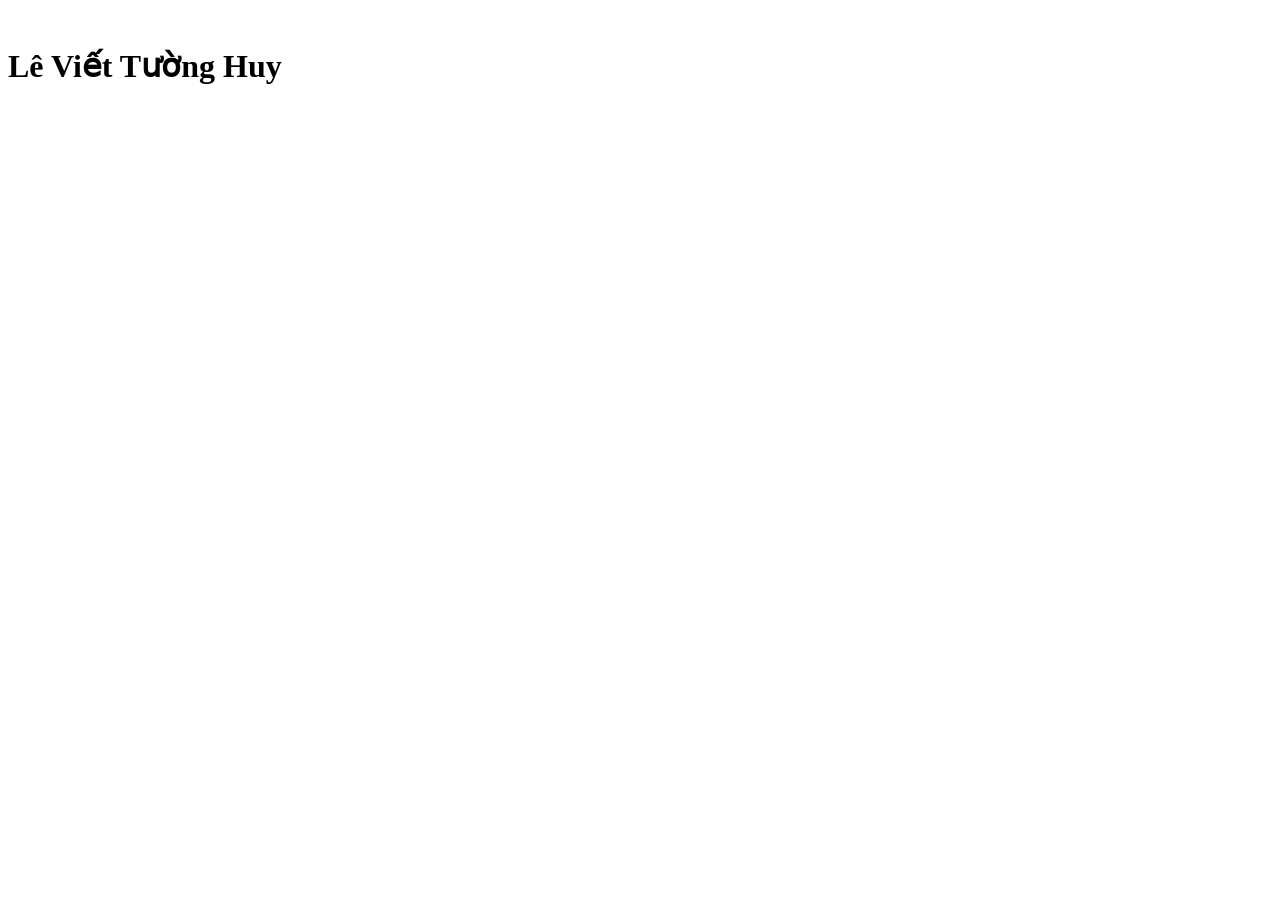
==== index.html @ f7544b54 "asass aa" ====
<!DOCTYPE html>
<html lang="en">

<head>
    <meta charset="UTF-8">
    <meta name="viewport" content="width=<device-width>, initial-scale=1.0">
    <title>Document</title>
</head>

<body>
    <img src="https://scontent.fdad2-1.fna.fbcdn.net/v/t1.0-9/137633046_2759947177579153_5696618420287145840_o.jpg?_nc_cat=101&ccb=2&_nc_sid=09cbfe&_nc_ohc=T-tc-sj7gkwAX95w3US&_nc_oc=AQkyB2liA0-WbYJ1VI_cttihZw5RZfBRqGlPSyf9aMHFmkqeSoQehNGav07w47o2aY4&_nc_ht=scontent.fdad2-1.fna&oh=03a4f13dbc0d46f34a712739554a8cec&oe=6032FE2B"
        alt="">
    <link rel="stylesheet" href="https://www.facebook.com/huyletuong.led" class="">
    <h1>Lê Viết Tường Huy </h1>
</body>

</html>
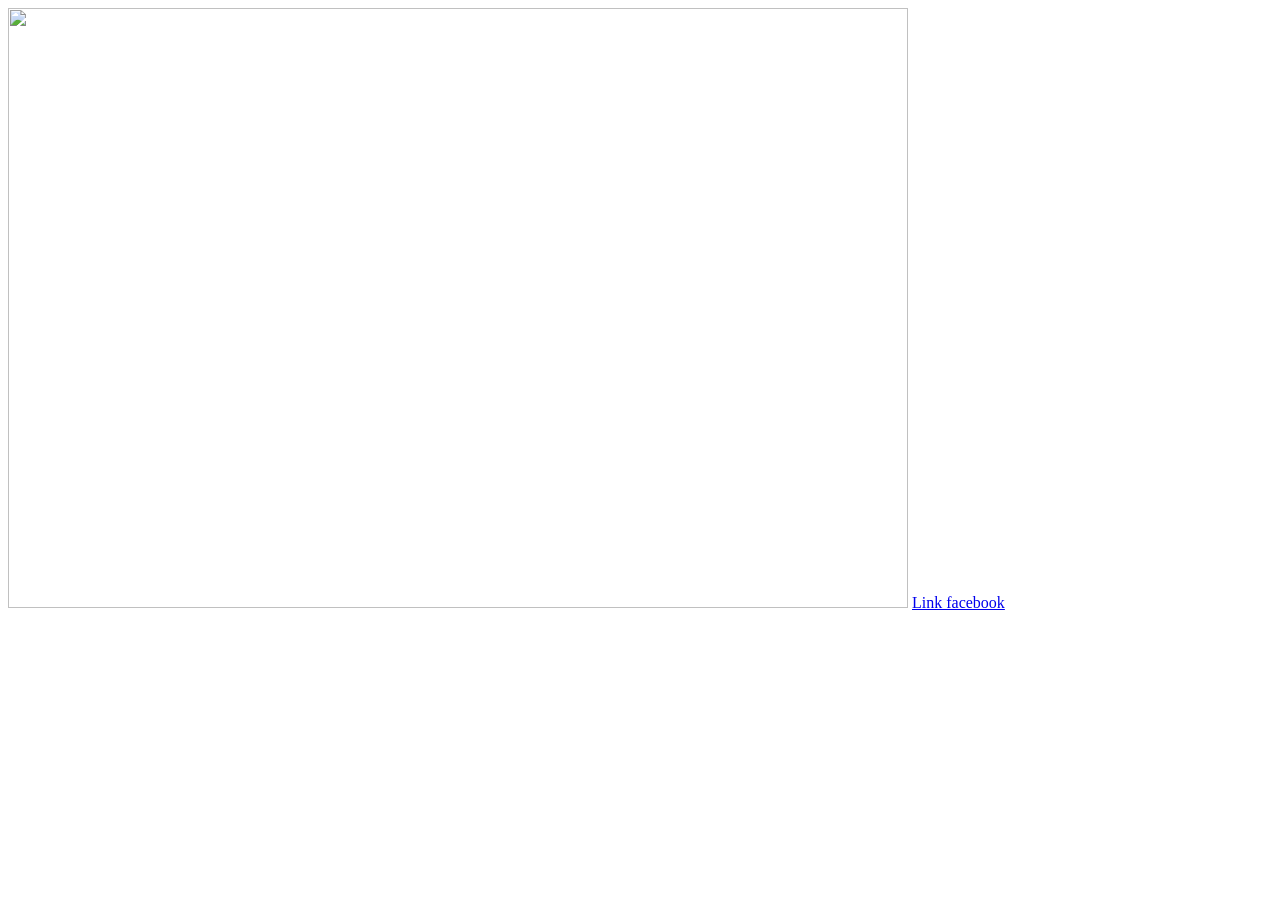
==== commit fedc0d21: "a a" ====
--- a/index.html
+++ b/index.html
@@ -9,9 +9,9 @@
 
 <body>
     <img src="https://scontent.fdad2-1.fna.fbcdn.net/v/t1.0-9/137633046_2759947177579153_5696618420287145840_o.jpg?_nc_cat=101&ccb=2&_nc_sid=09cbfe&_nc_ohc=T-tc-sj7gkwAX95w3US&_nc_oc=AQkyB2liA0-WbYJ1VI_cttihZw5RZfBRqGlPSyf9aMHFmkqeSoQehNGav07w47o2aY4&_nc_ht=scontent.fdad2-1.fna&oh=03a4f13dbc0d46f34a712739554a8cec&oe=6032FE2B"
-        alt="">
-    <link rel="stylesheet" href="https://www.facebook.com/huyletuong.led" class="">
-    <h1>Lê Viết Tường Huy </h1>
+        width="900" height="600" alt="">
+
+    <a href="https://www.facebook.com/huyletuong.led "> <link rel="stylesheet ">Link facebook</a>
 </body>
 
 </html>
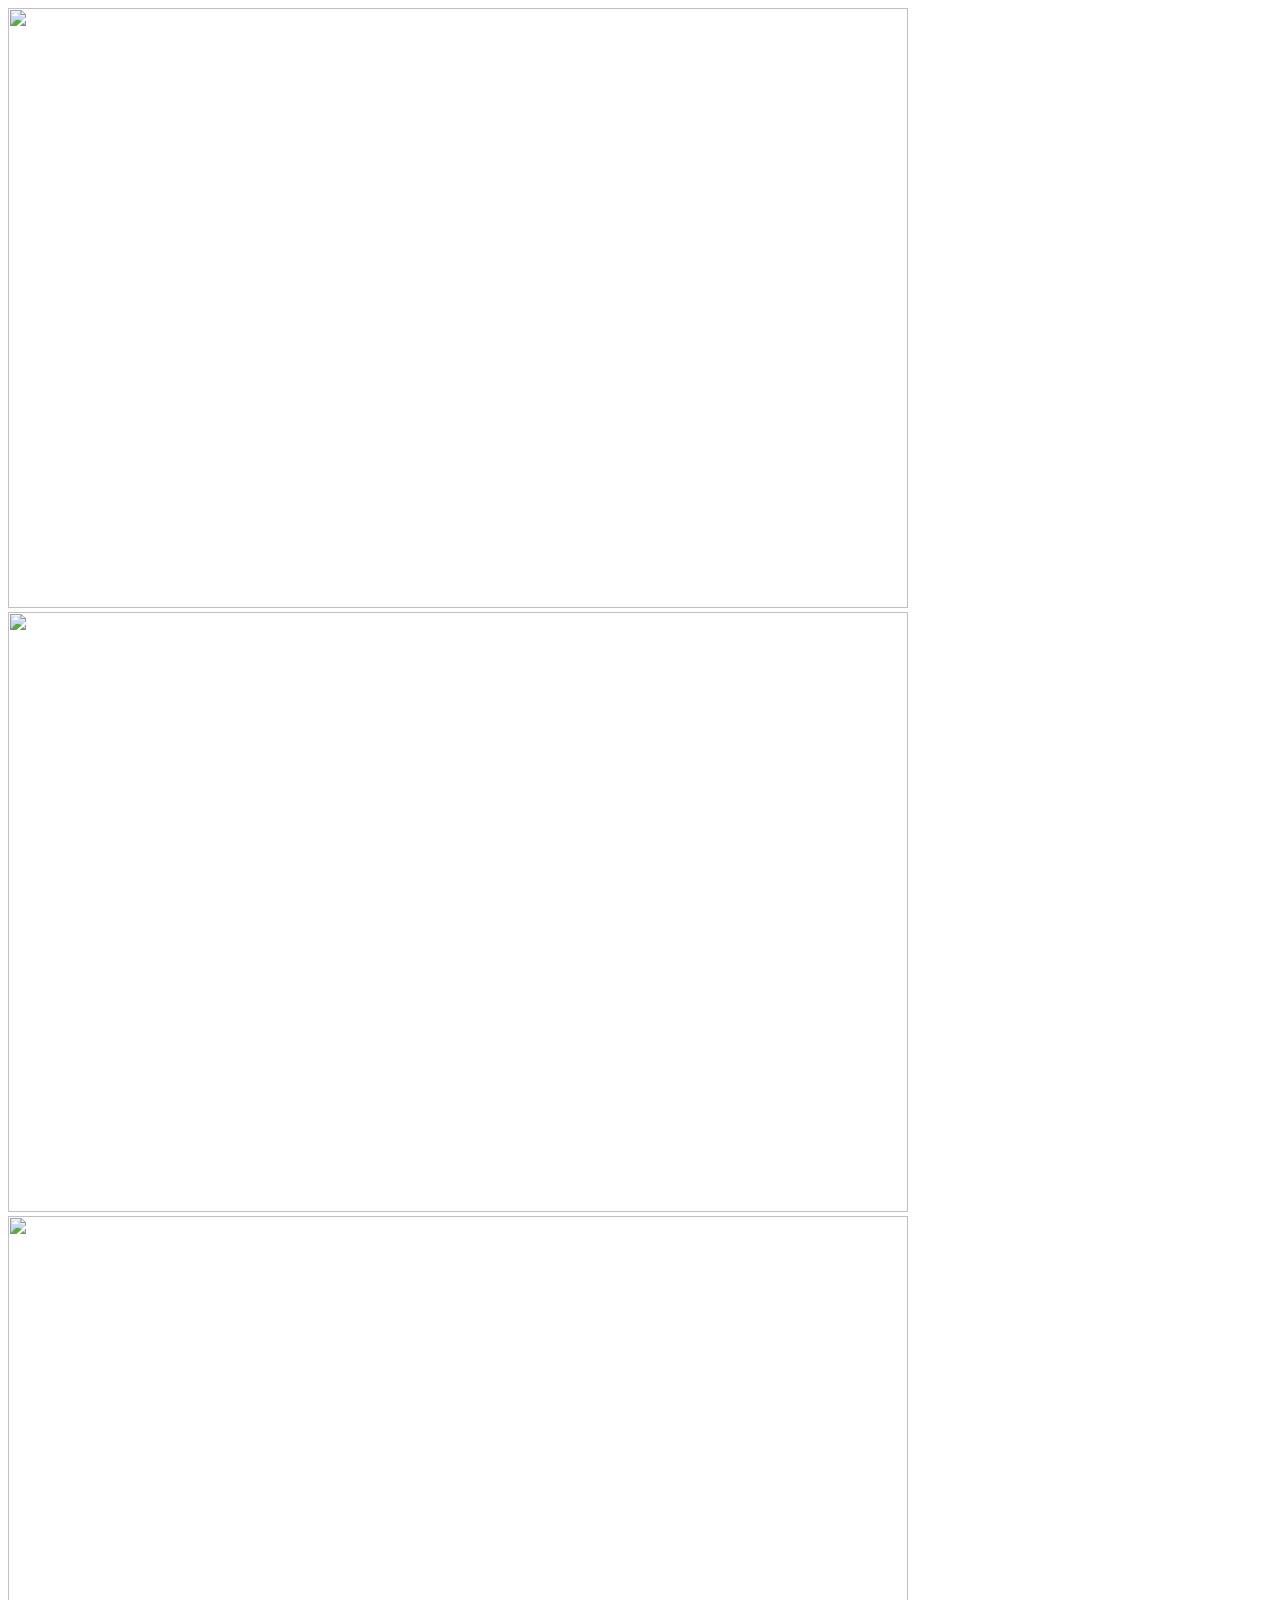
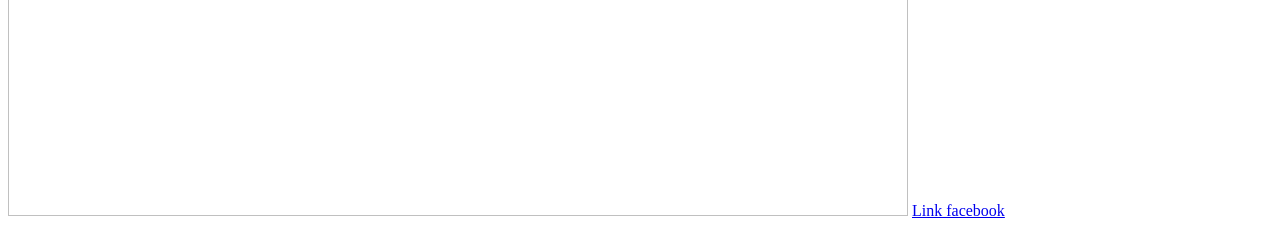
==== commit 00e0c7e6: "huy a" ====
--- a/index.html
+++ b/index.html
@@ -4,14 +4,20 @@
 <head>
     <meta charset="UTF-8">
     <meta name="viewport" content="width=<device-width>, initial-scale=1.0">
-    <title>Document</title>
+    <title>leviettuonghuy</title>
 </head>
 
 <body>
+
+    <img src="https://scontent.fdad2-1.fna.fbcdn.net/v/t1.0-9/137633046_2759947177579153_5696618420287145840_o.jpg?_nc_cat=101&ccb=2&_nc_sid=09cbfe&_nc_ohc=T-tc-sj7gkwAX95w3US&_nc_oc=AQkyB2liA0-WbYJ1VI_cttihZw5RZfBRqGlPSyf9aMHFmkqeSoQehNGav07w47o2aY4&_nc_ht=scontent.fdad2-1.fna&oh=03a4f13dbc0d46f34a712739554a8cec&oe=6032FE2B"
+        width="900" height="600" alt="">
+    <img src="https://scontent.fdad2-1.fna.fbcdn.net/v/t1.0-9/137633046_2759947177579153_5696618420287145840_o.jpg?_nc_cat=101&ccb=2&_nc_sid=09cbfe&_nc_ohc=T-tc-sj7gkwAX95w3US&_nc_oc=AQkyB2liA0-WbYJ1VI_cttihZw5RZfBRqGlPSyf9aMHFmkqeSoQehNGav07w47o2aY4&_nc_ht=scontent.fdad2-1.fna&oh=03a4f13dbc0d46f34a712739554a8cec&oe=6032FE2B"
+        width="900" height="600" alt="">
     <img src="https://scontent.fdad2-1.fna.fbcdn.net/v/t1.0-9/137633046_2759947177579153_5696618420287145840_o.jpg?_nc_cat=101&ccb=2&_nc_sid=09cbfe&_nc_ohc=T-tc-sj7gkwAX95w3US&_nc_oc=AQkyB2liA0-WbYJ1VI_cttihZw5RZfBRqGlPSyf9aMHFmkqeSoQehNGav07w47o2aY4&_nc_ht=scontent.fdad2-1.fna&oh=03a4f13dbc0d46f34a712739554a8cec&oe=6032FE2B"
         width="900" height="600" alt="">
 
-    <a href="https://www.facebook.com/huyletuong.led "> <link rel="stylesheet ">Link facebook</a>
+    <a href="https://www.facebook.com/huyletuong.led ">
+        <link rel="stylesheet ">Link facebook</a>
 </body>
 
 </html>
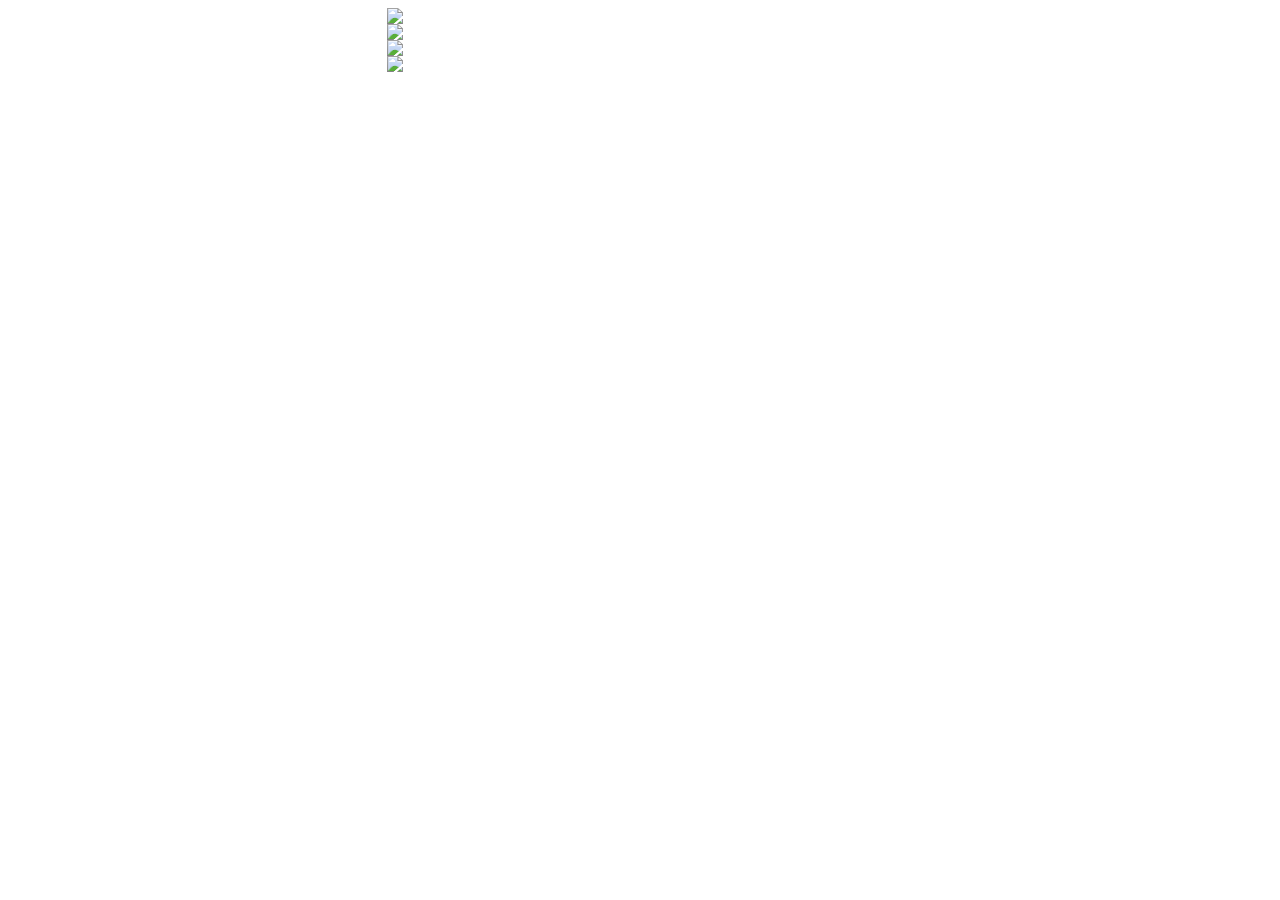
==== commit 61d3b310: "a a" ====
--- a/index.html
+++ b/index.html
@@ -4,20 +4,19 @@
 <head>
     <meta charset="UTF-8">
     <meta name="viewport" content="width=<device-width>, initial-scale=1.0">
+    <link rel="stylesheet" href="style.css" />
     <title>leviettuonghuy</title>
 </head>
 
 <body>
 
     <img src="https://scontent.fdad2-1.fna.fbcdn.net/v/t1.0-9/137633046_2759947177579153_5696618420287145840_o.jpg?_nc_cat=101&ccb=2&_nc_sid=09cbfe&_nc_ohc=T-tc-sj7gkwAX95w3US&_nc_oc=AQkyB2liA0-WbYJ1VI_cttihZw5RZfBRqGlPSyf9aMHFmkqeSoQehNGav07w47o2aY4&_nc_ht=scontent.fdad2-1.fna&oh=03a4f13dbc0d46f34a712739554a8cec&oe=6032FE2B"
-        width="900" height="600" alt="">
-    <img src="https://scontent.fdad2-1.fna.fbcdn.net/v/t1.0-9/137633046_2759947177579153_5696618420287145840_o.jpg?_nc_cat=101&ccb=2&_nc_sid=09cbfe&_nc_ohc=T-tc-sj7gkwAX95w3US&_nc_oc=AQkyB2liA0-WbYJ1VI_cttihZw5RZfBRqGlPSyf9aMHFmkqeSoQehNGav07w47o2aY4&_nc_ht=scontent.fdad2-1.fna&oh=03a4f13dbc0d46f34a712739554a8cec&oe=6032FE2B"
-        width="900" height="600" alt="">
-    <img src="https://scontent.fdad2-1.fna.fbcdn.net/v/t1.0-9/137633046_2759947177579153_5696618420287145840_o.jpg?_nc_cat=101&ccb=2&_nc_sid=09cbfe&_nc_ohc=T-tc-sj7gkwAX95w3US&_nc_oc=AQkyB2liA0-WbYJ1VI_cttihZw5RZfBRqGlPSyf9aMHFmkqeSoQehNGav07w47o2aY4&_nc_ht=scontent.fdad2-1.fna&oh=03a4f13dbc0d46f34a712739554a8cec&oe=6032FE2B"
-        width="900" height="600" alt="">
+        class="img">
+    <img src="https://scontent.fdad2-1.fna.fbcdn.net/v/t1.0-9/65601786_2296720263901849_7019360537565724672_o.jpg?_nc_cat=110&ccb=2&_nc_sid=174925&_nc_ohc=ilFZgXZCAjMAX_Dxve1&_nc_ht=scontent.fdad2-1.fna&oh=5b7c23e69fb9dd7dca22580e14ee4519&oe=60314E8C" class="img">
+    <img src="https://scontent.fdad1-1.fna.fbcdn.net/v/t1.0-9/60640919_2265389987034877_6851525636683464704_o.jpg?_nc_cat=106&ccb=2&_nc_sid=174925&_nc_ohc=iarfr-mFFIMAX9hlUCz&_nc_ht=scontent.fdad1-1.fna&oh=45920b0a001f732aa091e33edcd8d5b5&oe=60328DF7" class="img">
+    <img src="https://scontent.fdad2-1.fna.fbcdn.net/v/t1.0-9/55776248_2235554666685076_3450731975789248512_o.jpg?_nc_cat=108&ccb=2&_nc_sid=174925&_nc_ohc=TAHCwU5gLToAX8A_Y49&_nc_ht=scontent.fdad2-1.fna&oh=8395997cb34e86c54d01b93e886dd95a&oe=603224F7" class="img">
 
-    <a href="https://www.facebook.com/huyletuong.led ">
-        <link rel="stylesheet ">Link facebook</a>
+
 </body>
 
 </html>
--- a/style.css
+++ b/style.css
@@ -0,0 +1,6 @@
+.img {
+    display: block;
+    margin-left: auto;
+    margin-right: auto;
+    width: 40%;
+}
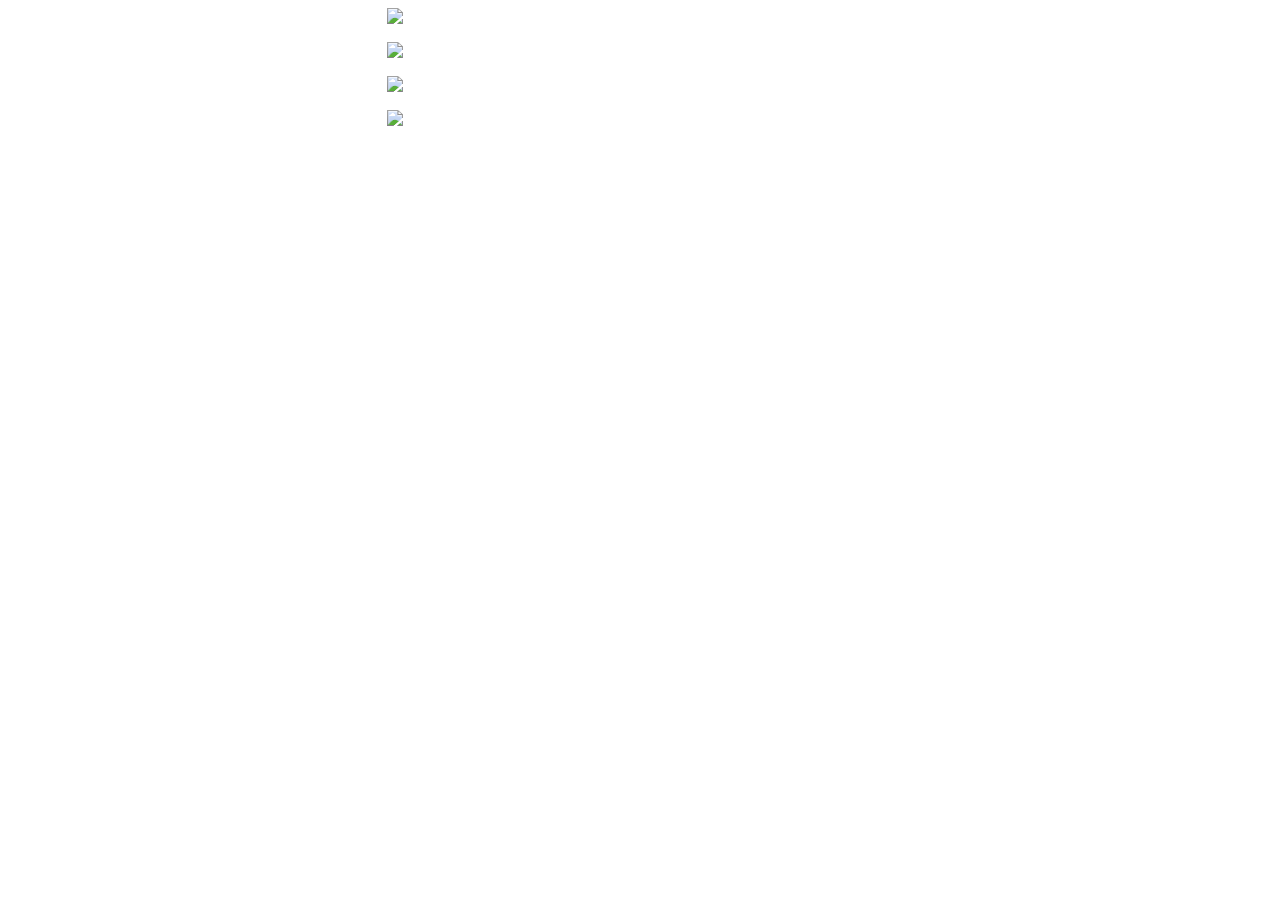
==== commit 082b10cc: "end end" ====
--- a/index.html
+++ b/index.html
@@ -12,8 +12,11 @@
 
     <img src="https://scontent.fdad2-1.fna.fbcdn.net/v/t1.0-9/137633046_2759947177579153_5696618420287145840_o.jpg?_nc_cat=101&ccb=2&_nc_sid=09cbfe&_nc_ohc=T-tc-sj7gkwAX95w3US&_nc_oc=AQkyB2liA0-WbYJ1VI_cttihZw5RZfBRqGlPSyf9aMHFmkqeSoQehNGav07w47o2aY4&_nc_ht=scontent.fdad2-1.fna&oh=03a4f13dbc0d46f34a712739554a8cec&oe=6032FE2B"
         class="img">
+    <br>
     <img src="https://scontent.fdad2-1.fna.fbcdn.net/v/t1.0-9/65601786_2296720263901849_7019360537565724672_o.jpg?_nc_cat=110&ccb=2&_nc_sid=174925&_nc_ohc=ilFZgXZCAjMAX_Dxve1&_nc_ht=scontent.fdad2-1.fna&oh=5b7c23e69fb9dd7dca22580e14ee4519&oe=60314E8C" class="img">
-    <img src="https://scontent.fdad1-1.fna.fbcdn.net/v/t1.0-9/60640919_2265389987034877_6851525636683464704_o.jpg?_nc_cat=106&ccb=2&_nc_sid=174925&_nc_ohc=iarfr-mFFIMAX9hlUCz&_nc_ht=scontent.fdad1-1.fna&oh=45920b0a001f732aa091e33edcd8d5b5&oe=60328DF7" class="img">
+    <br>
+    <img src="https://scontent.fdad2-1.fna.fbcdn.net/v/t1.0-9/133524524_2749512511955953_2462680377744579660_o.jpg?_nc_cat=109&ccb=2&_nc_sid=730e14&_nc_ohc=jTZrEYqTC3UAX9WtRfT&_nc_ht=scontent.fdad2-1.fna&oh=7fc4218b6bec9853da727422c1193e0b&oe=6031A761" class="img">
+    <br>
     <img src="https://scontent.fdad2-1.fna.fbcdn.net/v/t1.0-9/55776248_2235554666685076_3450731975789248512_o.jpg?_nc_cat=108&ccb=2&_nc_sid=174925&_nc_ohc=TAHCwU5gLToAX8A_Y49&_nc_ht=scontent.fdad2-1.fna&oh=8395997cb34e86c54d01b93e886dd95a&oe=603224F7" class="img">
 
 
